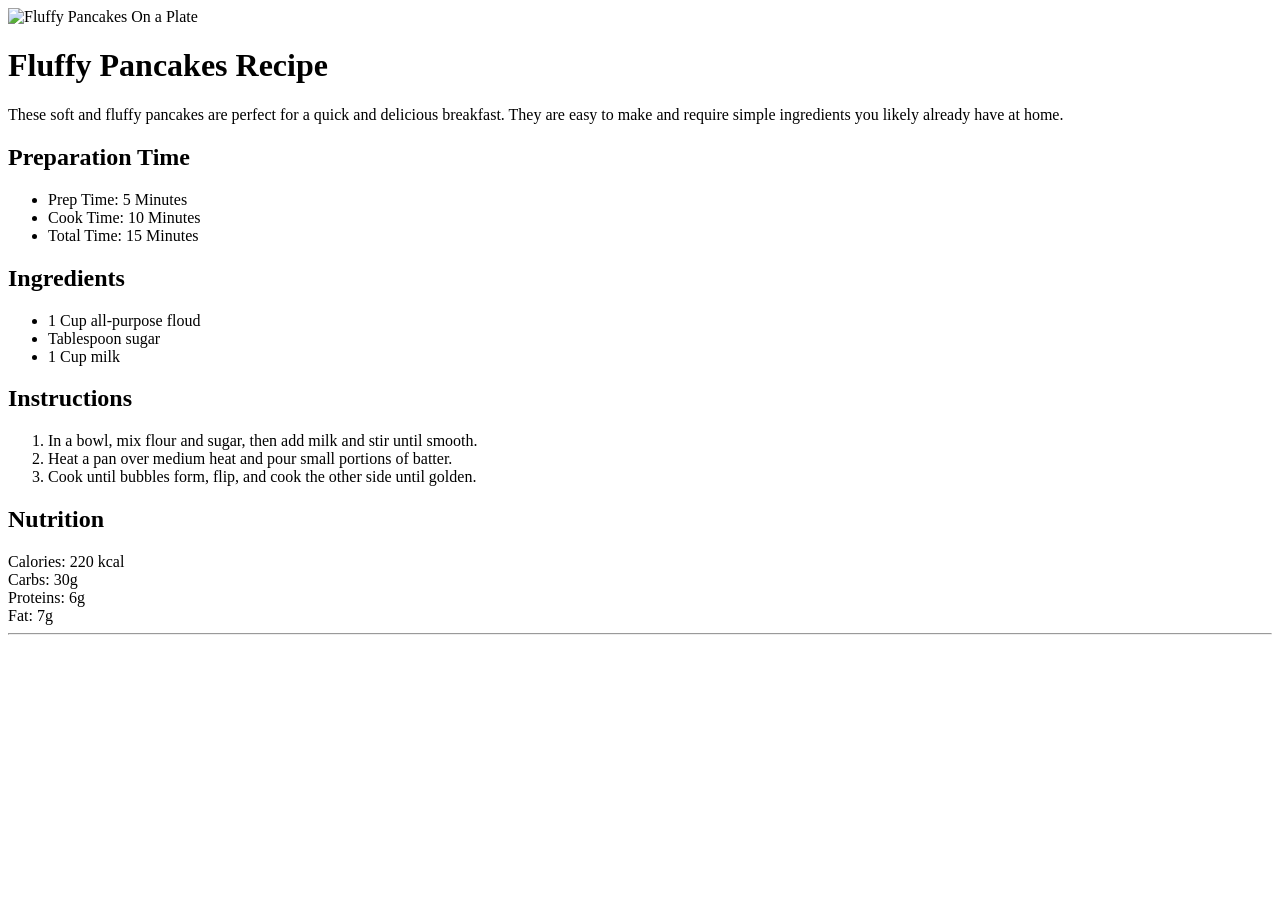
==== index.html @ 71bef6ca "Add files via upload" ====
<!DOCTYPE html>
<html lang="en">
<head>
    <meta charset="UTF-8">
    <meta name="viewport" content="width=device-width, initial-scale=1.0">
    <title>Document</title>
</head>
<body>
    <img src="https://www.inspiredtaste.net/wp-content/uploads/2025/07/Pancake-Recipe-1.jpg" alt="Fluffy Pancakes On a Plate" width="360" height="240">
    <h1>Fluffy Pancakes Recipe</h1>
    <p>These soft and fluffy pancakes are perfect for a quick and delicious breakfast. They are easy to make and require simple ingredients you likely already have at home.</p>
    <h2>Preparation Time</h2>
    <ul>
        <li>Prep Time: 5 Minutes</li>
        <li>Cook Time: 10 Minutes</li>
        <li>Total Time: 15 Minutes</li>
    </ul>
    <h2>Ingredients</h2>
    <ul>
        <li>1 Cup all-purpose floud</li>
        <li>Tablespoon sugar</li>
        <li>1 Cup milk</li>
    </ul>
    <h2>Instructions</h2>
    <ol>
        <li>In a bowl, mix flour and sugar, then add milk and stir until smooth.</li>
        <li>Heat a pan over medium heat and pour small portions of batter.</li>
        <li>Cook until bubbles form, flip, and cook the other side until golden.</li>
    </ol>
    <h2>Nutrition</h2>
    <span>Calories: 220 kcal</span><br>
    <span>Carbs: 30g</span><br>
    <span>Proteins: 6g</span><br>
    <span>Fat: 7g</span><br>
    <hr>
</body>
</html>
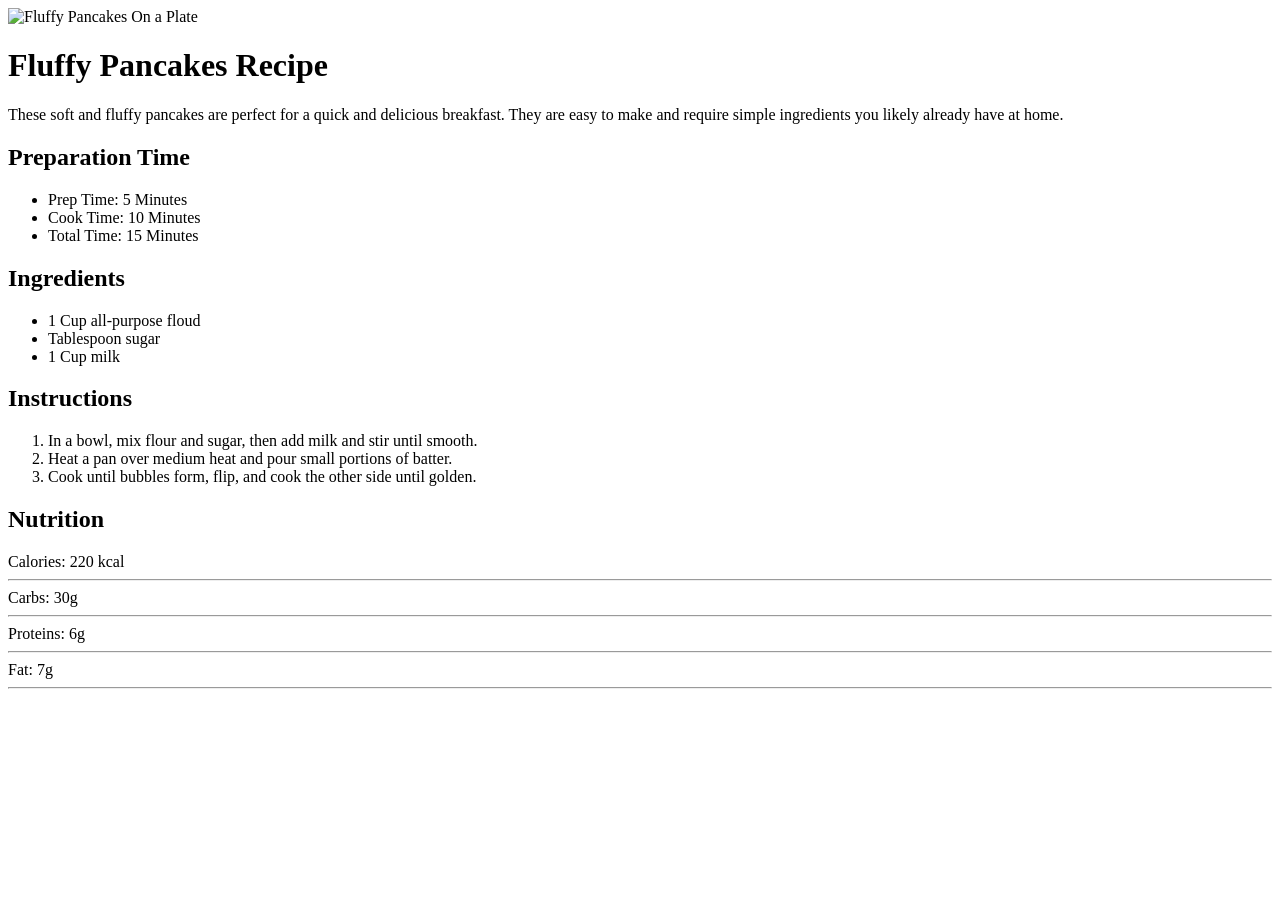
==== commit 38e3b9c3: "Update index.html" ====
--- a/index.html
+++ b/index.html
@@ -28,10 +28,9 @@
         <li>Cook until bubbles form, flip, and cook the other side until golden.</li>
     </ol>
     <h2>Nutrition</h2>
-    <span>Calories: 220 kcal</span><br>
-    <span>Carbs: 30g</span><br>
-    <span>Proteins: 6g</span><br>
-    <span>Fat: 7g</span><br>
-    <hr>
+    <span>Calories: 220 kcal</span><hr>
+    <span>Carbs: 30g</span><hr>
+    <span>Proteins: 6g</span><hr>
+    <span>Fat: 7g</span><hr>
 </body>
-</html>+</html>
